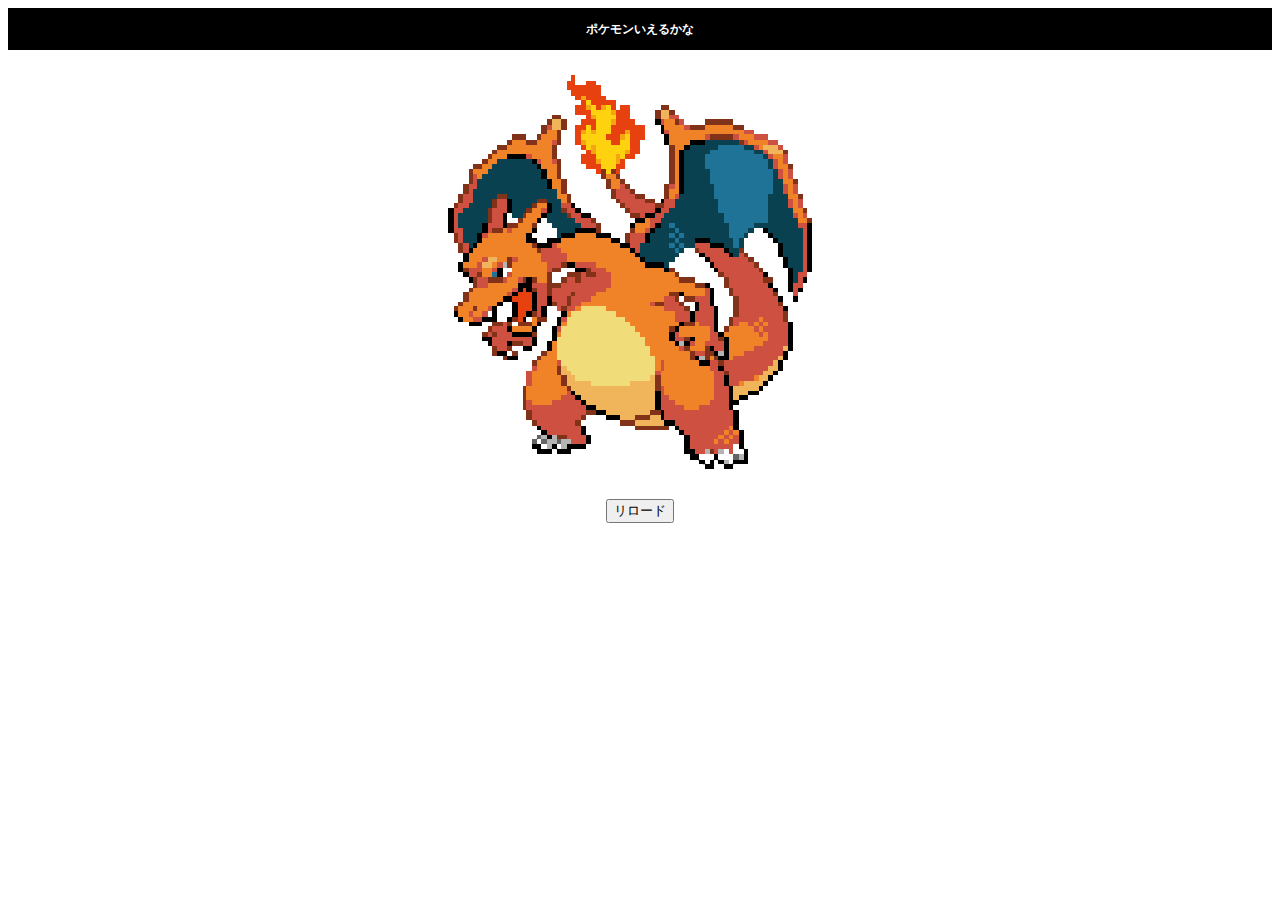
==== index.html @ 7aa66436 "up" ====
<!DOCTYPE html>
<html xml:lang="ja" lang="ja">
<head>
<meta charset="utf-8">
<title>ポケモン</title>
<link rel="stylesheet" type="text/css" href="http://black-flag.net/data/css/reset.css">
<link rel="stylesheet" type="text/css" href="common.css">
<script src="http://ajax.googleapis.com/ajax/libs/jquery/1.11.2/jquery.min.js"></script>
<script>
$(function(){
	var maxNum = 10, // 最大枚数
	rdm = Math.floor(Math.random()*(maxNum))+1;
	$('#randomShow').attr('src', 'photo' + rdm + '.png');
});
</script>
</head>

<body>
<h1>ポケモンいえるかな</h1>

<div id="container">

<img src="img/blank.jpg" alt="" id="randomShow">

<br><br><input type="submit" value="リロード" onclick="location.reload();">

</div><!-- /#container -->

</body>
</html>
---- common.css ----
﻿@charset "utf-8";

/* =======================================

	CommonElements

======================================= */
body {
	font-size: 100%;
	line-height: 140%;
	font-family: Arial,Helvetica,sans-serif;
	color: #000;
	text-align: center;
}

a:link { text-decoration:none; color: #000;}
a:visited { text-decoration:none; color: #000;}
a:active { text-decoration:none; color: #000;}
a:hover { text-decoration:none; color: #000;}

h1 {
	margin-bottom: 20px;
	padding: 10px 0;
	background: #000;
	color: #fff;
	font-size: 12px;
	font-weight: bold;
	text-align: center;
}
h2 {
	padding: 30px 0;
	width: 100%;
	font-size: 12px;
}

#container {
	width: 100%;
	text-align: center;
}
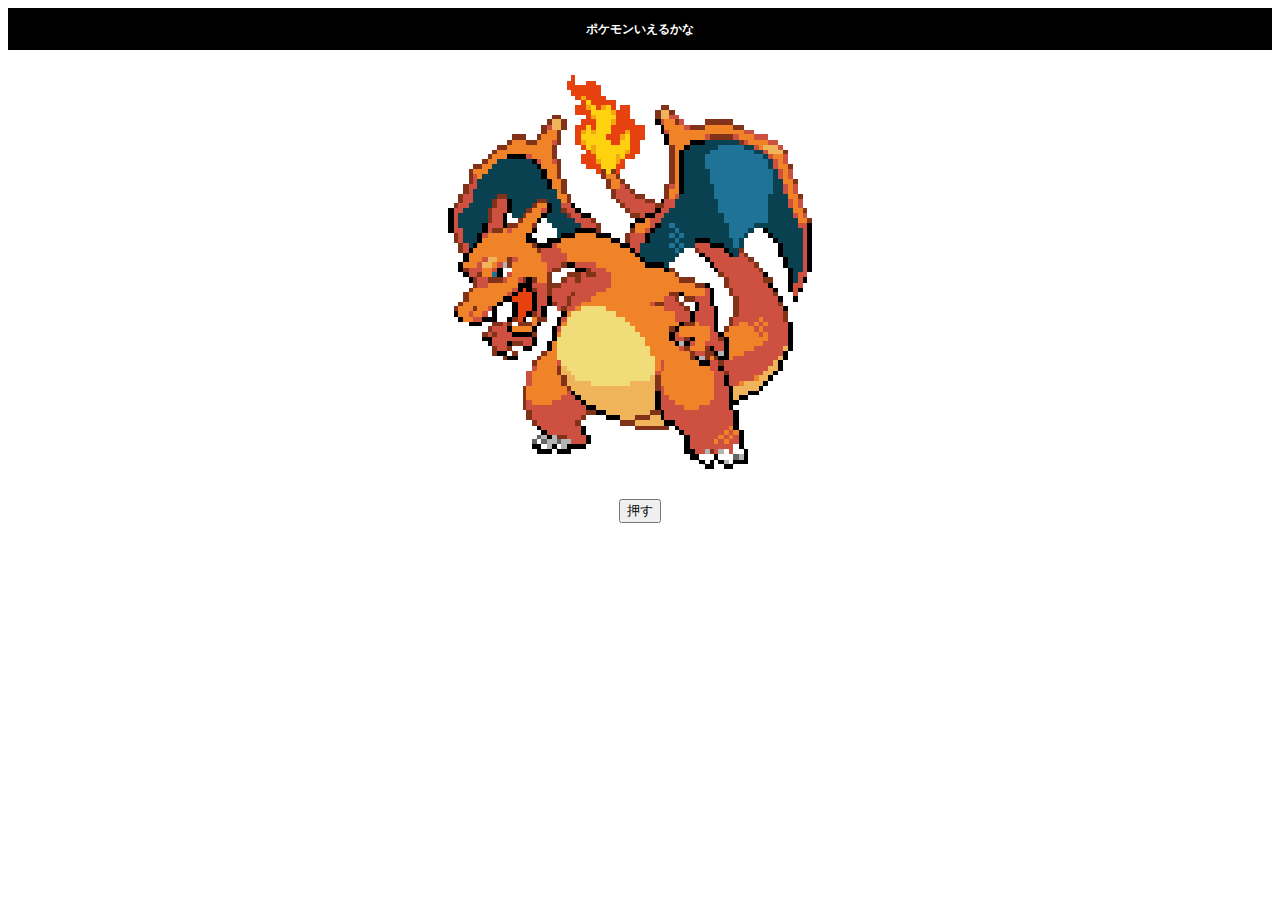
==== commit 92cb630a: "hasi up." ====
--- a/index.html
+++ b/index.html
@@ -2,7 +2,7 @@
 <html xml:lang="ja" lang="ja">
 <head>
 <meta charset="utf-8">
-<title>ポケモン</title>
+<title>ポケモンいえるかな</title>
 <link rel="stylesheet" type="text/css" href="http://black-flag.net/data/css/reset.css">
 <link rel="stylesheet" type="text/css" href="common.css">
 <script src="http://ajax.googleapis.com/ajax/libs/jquery/1.11.2/jquery.min.js"></script>
@@ -20,9 +20,9 @@
 
 <div id="container">
 
-<img src="img/blank.jpg" alt="" id="randomShow">
+<img src="img/blank.jpg" alt="" id="randomShow" height="400" width="500">
 
-<br><br><input type="submit" value="リロード" onclick="location.reload();">
+<br><br><input type="submit" value="押す" onclick="location.reload();">
 
 </div><!-- /#container -->
 
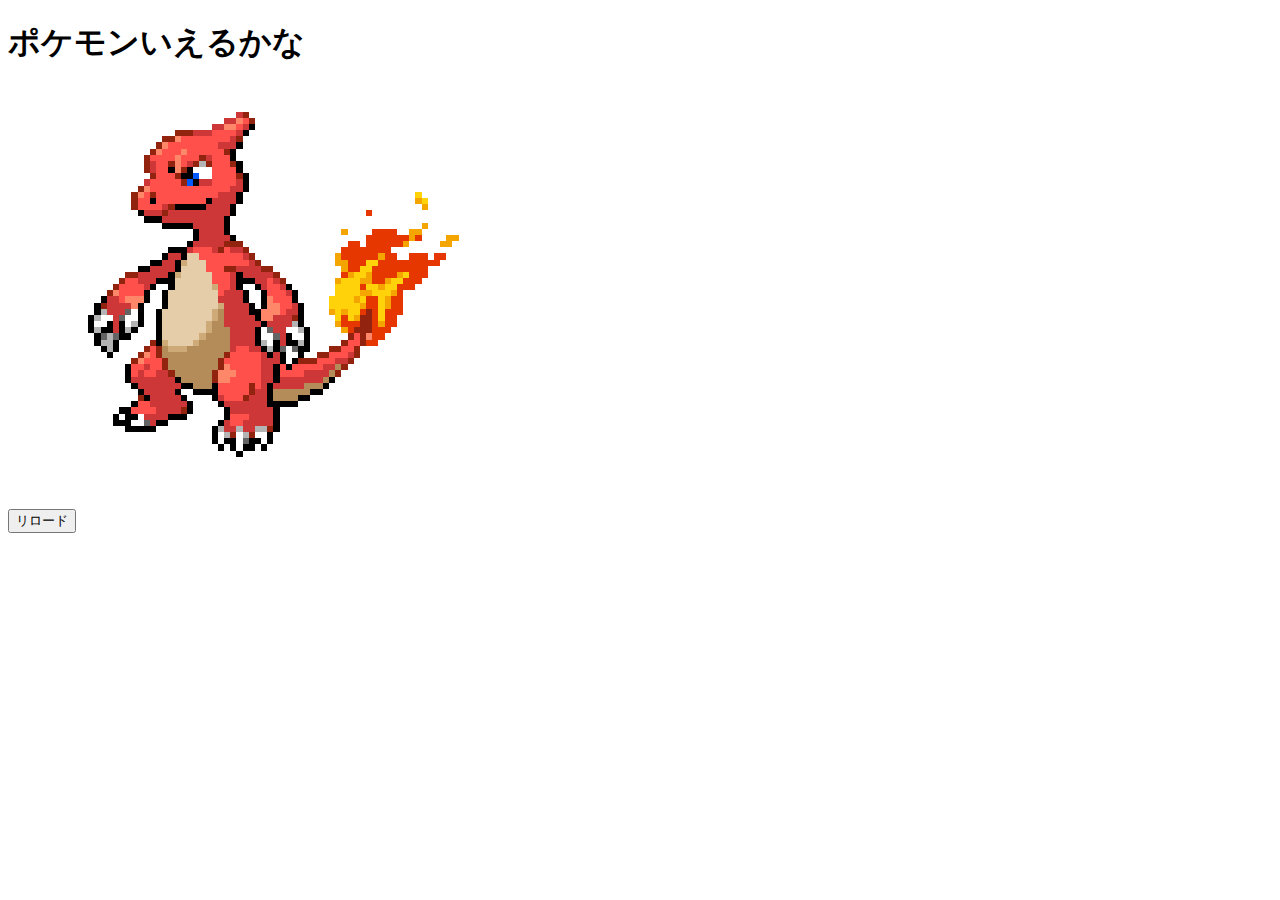
==== commit 888d25d8: "Merge branch 'master' of https://github.com/yse2016/yatu" ====
--- a/index.html
+++ b/index.html
@@ -2,7 +2,7 @@
 <html xml:lang="ja" lang="ja">
 <head>
 <meta charset="utf-8">
-<title>ポケモンいえるかな</title>
+<title>ポケモン</title>
 <link rel="stylesheet" type="text/css" href="http://black-flag.net/data/css/reset.css">
 <link rel="stylesheet" type="text/css" href="common.css">
 <script src="http://ajax.googleapis.com/ajax/libs/jquery/1.11.2/jquery.min.js"></script>
@@ -20,9 +20,9 @@
 
 <div id="container">
 
-<img src="img/blank.jpg" alt="" id="randomShow" height="400" width="500">
+<img src="img/blank.jpg" alt="" id="randomShow">
 
-<br><br><input type="submit" value="押す" onclick="location.reload();">
+<br><br><input type="submit" value="リロード" onclick="location.reload();">
 
 </div><!-- /#container -->
 
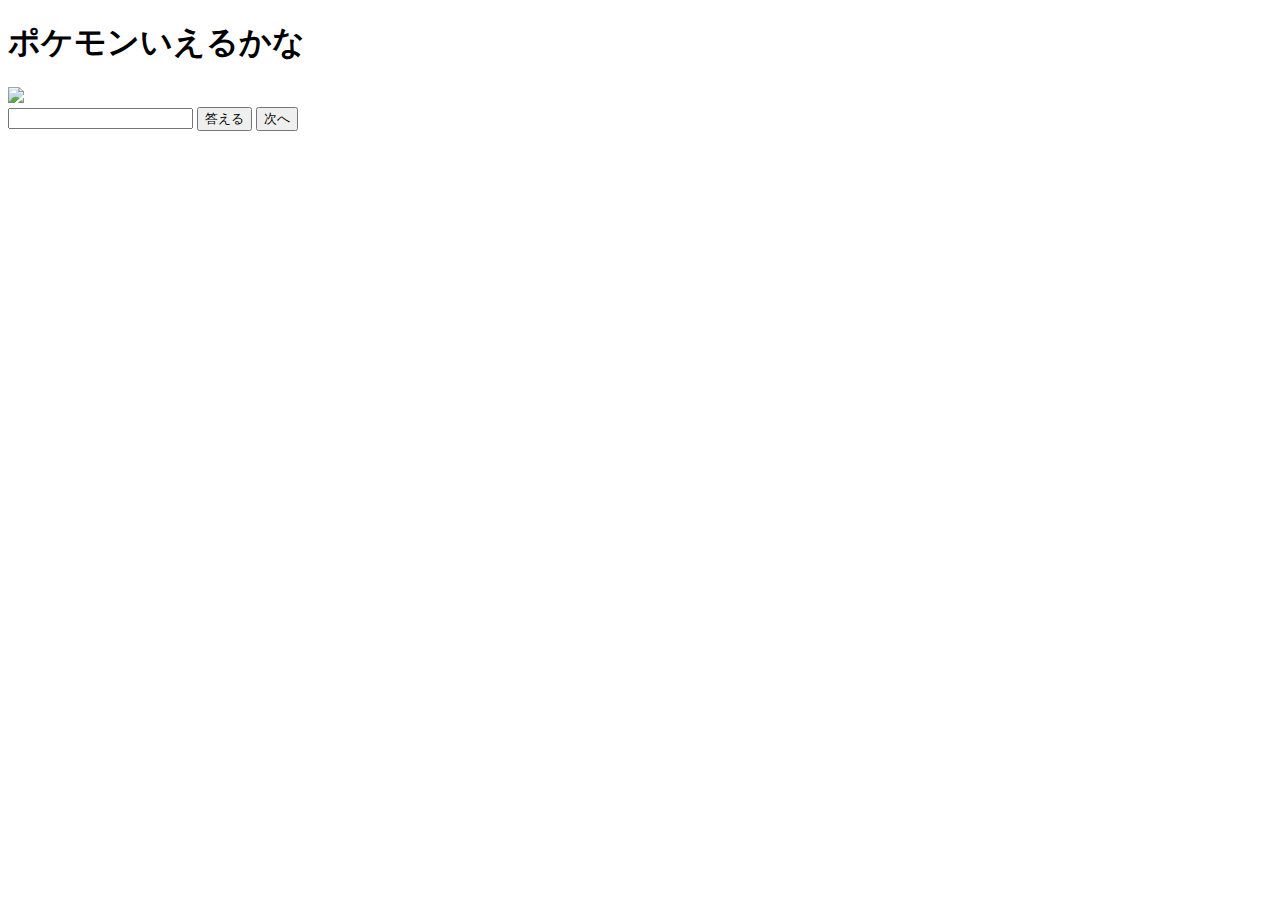
==== commit 894a3a2f: "まとめてみた" ====
--- a/index.html
+++ b/index.html
@@ -2,29 +2,65 @@
 <html xml:lang="ja" lang="ja">
 <head>
 <meta charset="utf-8">
-<title>ポケモン</title>
-<link rel="stylesheet" type="text/css" href="http://black-flag.net/data/css/reset.css">
-<link rel="stylesheet" type="text/css" href="common.css">
+<title>ポケモンいえるかな</title>
+
 <script src="http://ajax.googleapis.com/ajax/libs/jquery/1.11.2/jquery.min.js"></script>
 <script>
-$(function(){
-	var maxNum = 10, // 最大枚数
-	rdm = Math.floor(Math.random()*(maxNum))+1;
-	$('#randomShow').attr('src', 'photo' + rdm + '.png');
-});
+
+
+		function onButtonClick() {
+			var val = document.forms.form1.textBox1.value;
+			var target = document.getElementById("output");
+			if (val == "キツネ") {
+				target.innerHTML = "正解";
+			} else {
+				target.innerHTML = "ばつ";           
+			}
+		}
+
+
 </script>
 </head>
 
 <body>
+
 <h1>ポケモンいえるかな</h1>
 
-<div id="container">
+<script>
+img = new Array();
+img[0] = "001.png";
+img[1] = "002.png";
+img[2] = "003.png";
 
-<img src="img/blank.jpg" alt="" id="randomShow">
+n = Math.floor(Math.random()*img.length);
+document.write("<img src='"+img[n]+"' border='0'>");
 
-<br><br><input type="submit" value="リロード" onclick="location.reload();">
 
-</div><!-- /#container -->
+		function onButtonClick() {
+			var val = document.forms.form1.textBox1.value; 
+			var target = document.getElementById("output");
+			if (val == "フシギダネ" & n == 0){
+				target.innerHTML = "正解";
+			} else if(val == "フシギソウ" & n == 1){
+				target.innerHTML = "正解";           
+			} else if(val == "フシギバナ" & n == 2){
+				target.innerHTML = "正解";
+			}else{
+				target.innerHTML = "ばつ";
+			}	
+		}
+
+
+</script>
+
+
+	<form action="" id="form1">
+
+		<input id="textBox1" type="text" value="" />
+		<input type="button" value="答える" onclick="onButtonClick();" />
+		<input type="submit" value="次へ" onclick="location.reload();">
+	</form>
+	<div id="output"></div>
 
 </body>
 </html>
